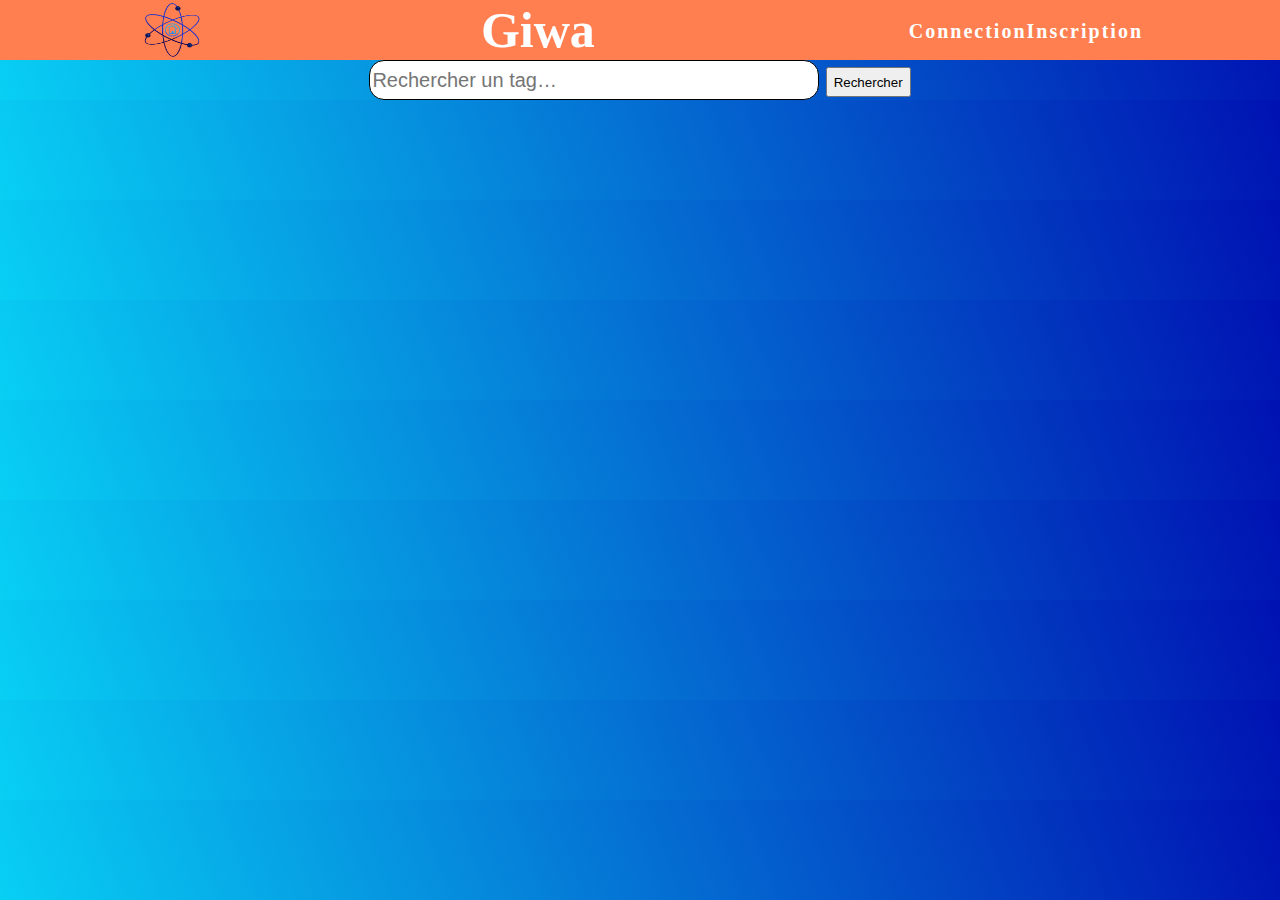
==== index.html @ e616b88f "added html" ====
﻿<!DOCTYPE html>

<html lang="fr">
<head>
    <link href="css\Accueil.css" rel="stylesheet" type="text/css" />
    <meta charset="utf-8" />
    <title>Giwa</title>
</head>
<body>

    <nav class="menu" style="height: 60px;">
        <img src="res\img\giwa.png" class="logo">
        <div class="titre">
            <h1>Giwa</h1>
        </div>
        <ul class="links">
            <li>
                <a href="pages/#">Connection</a>
            </li>
            <li>
                <a href="pages/register.php">Inscription</a>
            </li>
        </ul>
    </nav>
    <div>
        <input type="search" id="search" placeholder="Rechercher un tag…" size="300">
        <button style="height: 30px">Rechercher</button>
    </div>

</body>
</html>
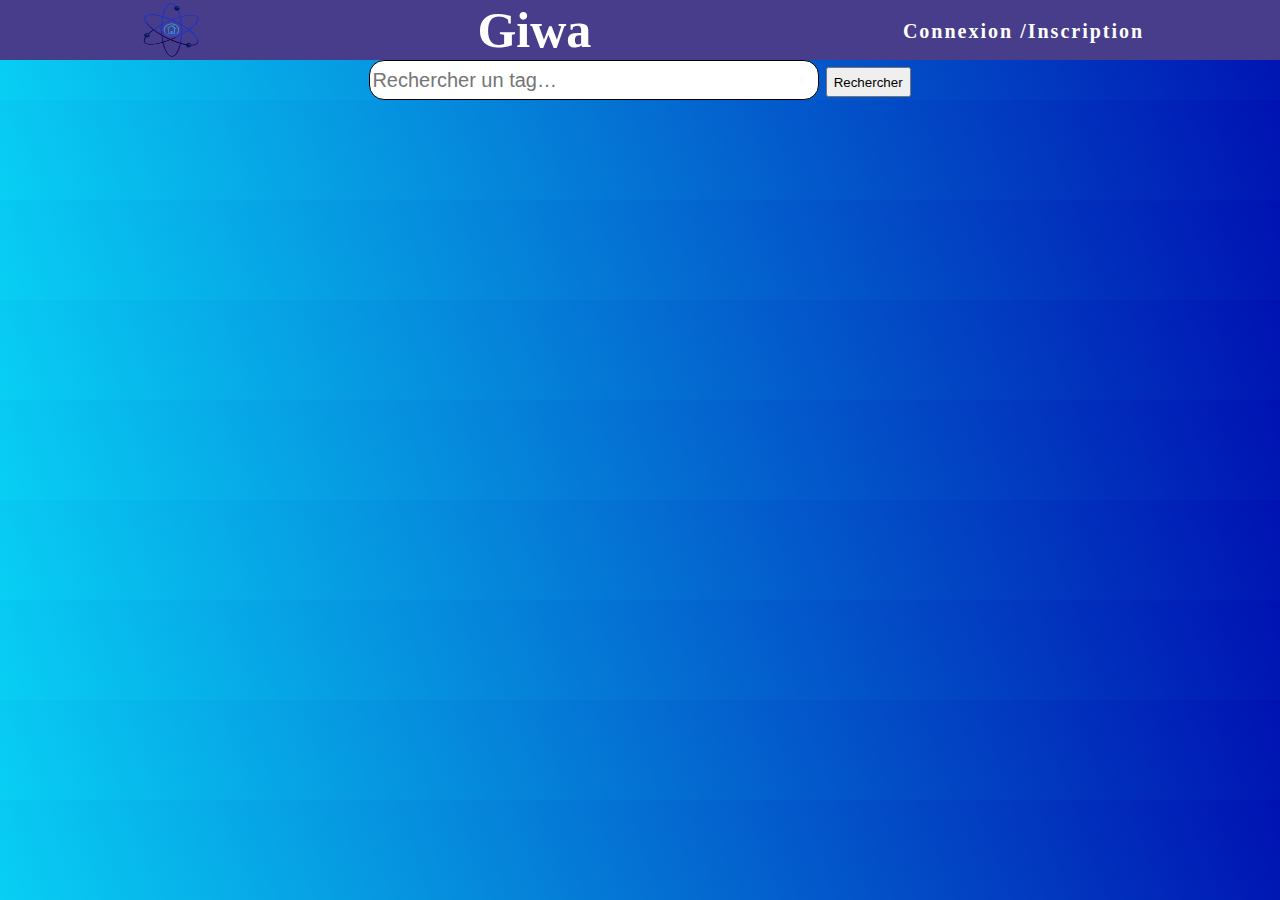
==== commit ca4a0418: "fixed bug" ====
--- a/index.html
+++ b/index.html
@@ -15,10 +15,10 @@
         </div>
         <ul class="links">
             <li>
-                <a href="pages/#">Connection</a>
+                <a href="pages/#">Connexion /</a>
             </li>
             <li>
-                <a href="pages/register.php">Inscription</a>
+                <a href="pages/register.php">  Inscription</a>
             </li>
         </ul>
     </nav>
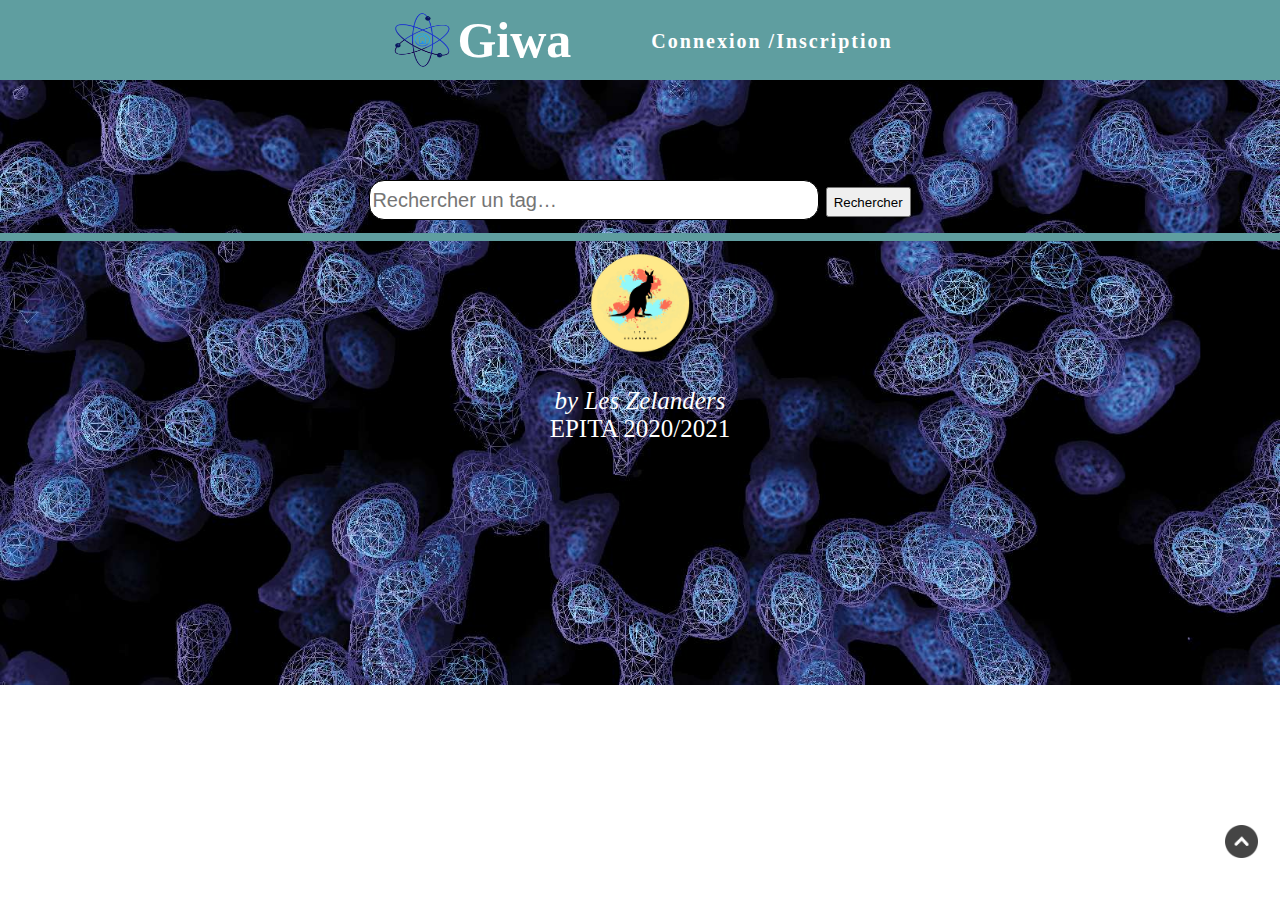
==== commit 1adee726: "layout ++" ====
--- a/index.html
+++ b/index.html
@@ -7,7 +7,7 @@
     <title>Giwa</title>
 </head>
 <body>
-
+    <div class="image"></div>
     <nav class="menu" style="height: 60px;">
         <img src="res\img\giwa.png" class="logo">
         <div class="titre">
@@ -15,10 +15,10 @@
         </div>
         <ul class="links">
             <li>
-                <a href="pages/#">Connexion /</a>
+                <a href="pages/login.php">Connexion /</a>
             </li>
             <li>
-                <a href="pages/register.php">  Inscription</a>
+                <a href="pages/register.php"> Inscription</a>
             </li>
         </ul>
     </nav>
@@ -27,5 +27,16 @@
         <button style="height: 30px">Rechercher</button>
     </div>
 
+    <div class="top">
+        <a href="#top"><img src="res\img\top.png"></a>
+    </div>
 </body>
+<hr>
+<footer>
+    <img src="res/img/zelanders.png" class="logo2" />
+    <div class="foot">
+        <br> <i>by Les Zelanders</i> <br>
+        EPITA 2020/2021 <br>
+    </div>
+</footer>
 </html>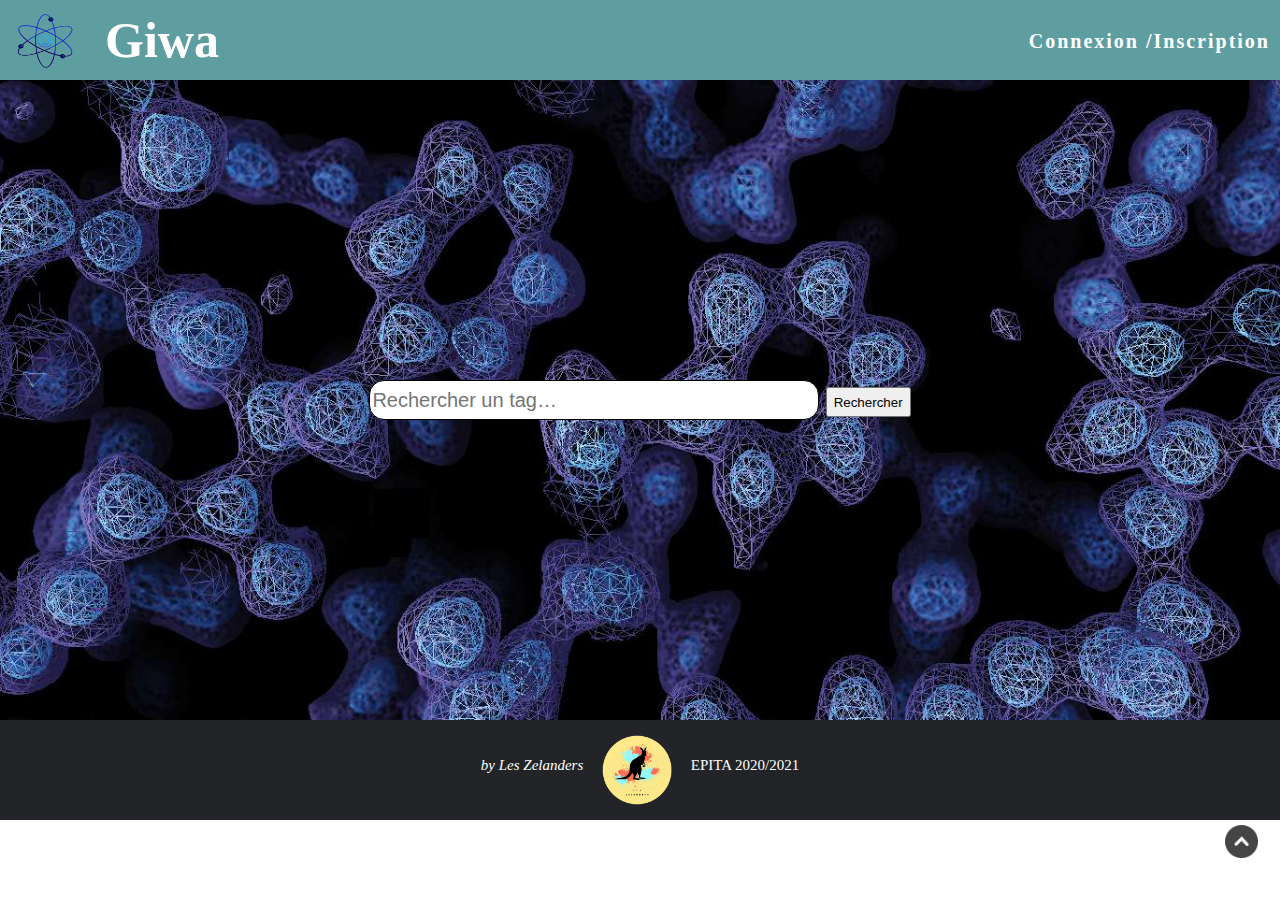
==== commit 0aa10cbe: "layout correct" ====
--- a/index.html
+++ b/index.html
@@ -7,11 +7,10 @@
     <title>Giwa</title>
 </head>
 <body>
-    <div class="image"></div>
     <nav class="menu" style="height: 60px;">
-        <img src="res\img\giwa.png" class="logo">
         <div class="titre">
-            <h1>Giwa</h1>
+            <h1><img src="res\img\giwa.png" align="left"  class="logo">  &nbsp  Giwa</h1>
+            
         </div>
         <ul class="links">
             <li>
@@ -31,12 +30,8 @@
         <a href="#top"><img src="res\img\top.png"></a>
     </div>
 </body>
-<hr>
 <footer>
-    <img src="res/img/zelanders.png" class="logo2" />
-    <div class="foot">
-        <br> <i>by Les Zelanders</i> <br>
-        EPITA 2020/2021 <br>
-    </div>
+    <i>by Les Zelanders &nbsp  &nbsp</i> <img src="res/img/zelanders.png" align="middle" class="logo2" />  &nbsp  &nbsp
+    EPITA 2020/2021 <br>
 </footer>
 </html>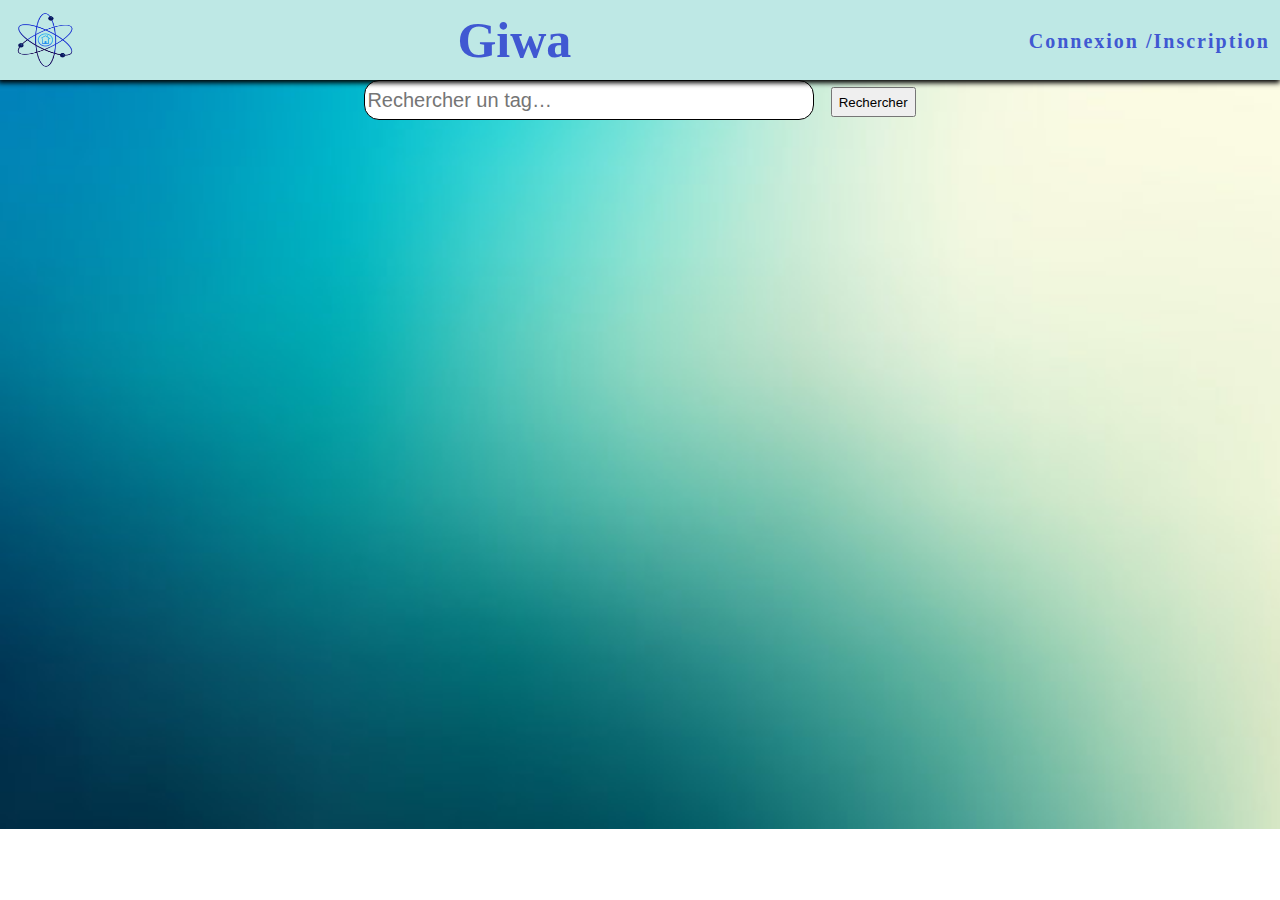
==== commit 108ba538: "tried to add icon" ====
--- a/index.html
+++ b/index.html
@@ -5,19 +5,22 @@
     <link href="css\Accueil.css" rel="stylesheet" type="text/css" />
     <meta charset="utf-8" />
     <title>Giwa</title>
+    <link rel="shortcut icon" type="image/x-icon" href="res/img/logo.ico" />
 </head>
 <body>
+
     <nav class="menu" style="height: 60px;">
+        
+        <img src="res\img\giwa.png" class="logo">
         <div class="titre">
-            <h1><img src="res\img\giwa.png" align="left"  class="logo">  &nbsp  Giwa</h1>
-            
+            <h1>Giwa</h1>
         </div>
         <ul class="links">
             <li>
                 <a href="pages/login.php">Connexion /</a>
             </li>
             <li>
-                <a href="pages/register.php"> Inscription</a>
+            <a href="pages/register.php">  Inscription</a>
             </li>
         </ul>
     </nav>
@@ -26,12 +29,5 @@
         <button style="height: 30px">Rechercher</button>
     </div>
 
-    <div class="top">
-        <a href="#top"><img src="res\img\top.png"></a>
-    </div>
 </body>
-<footer>
-    <i>by Les Zelanders &nbsp  &nbsp</i> <img src="res/img/zelanders.png" align="middle" class="logo2" />  &nbsp  &nbsp
-    EPITA 2020/2021 <br>
-</footer>
 </html>